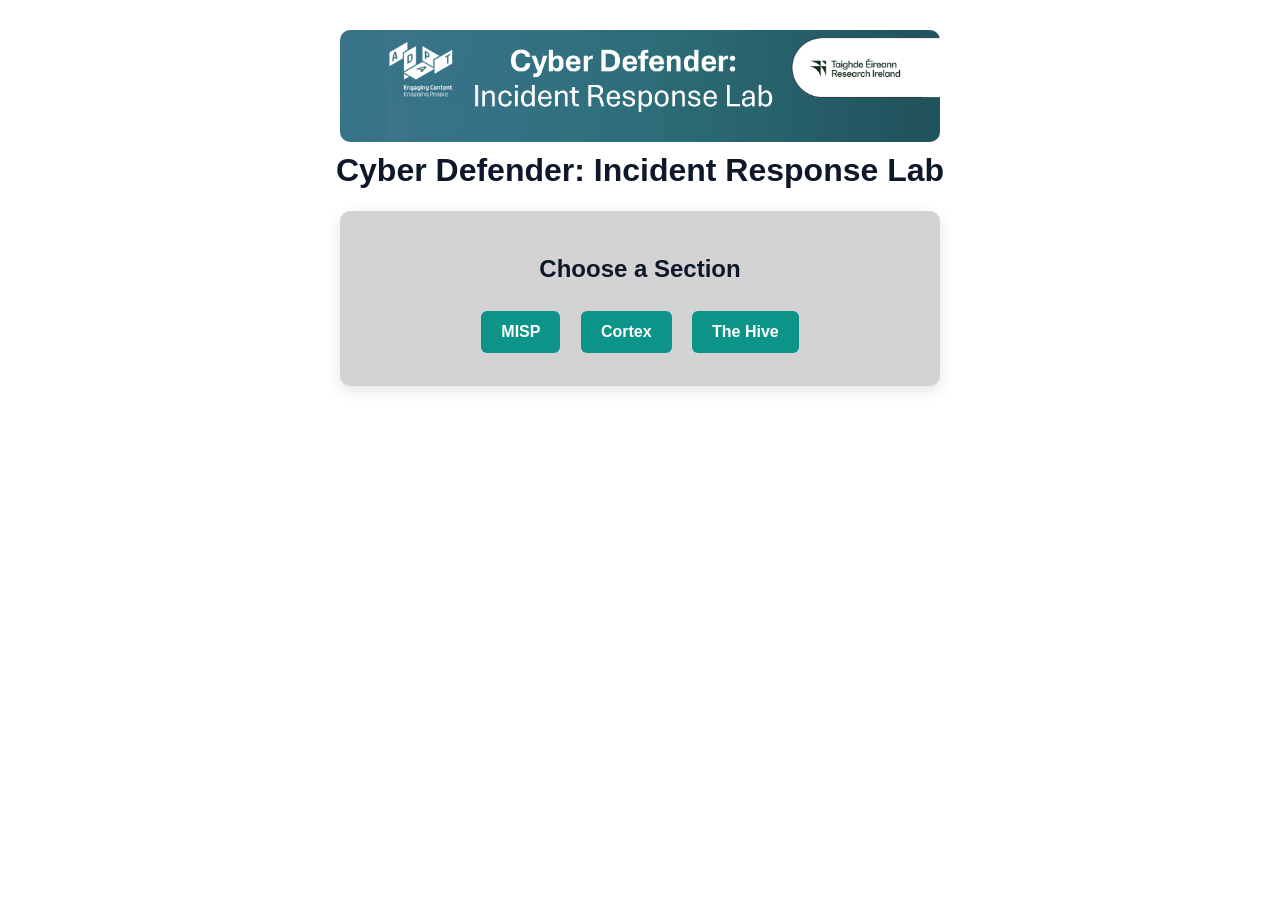
==== index.html @ 7904b923 "Update index.html" ====
<!DOCTYPE html>
<html lang="en">
<head>
<meta charset="UTF-8">
<title>Ransomware Incident at IR-ORG</title>

<style>
/* ---- PAGE STYLE ---- */
body{
  background:#ffffff; /* White overall */
  color:#0f172a;
  font-family: Arial, sans-serif;
  text-align:center;
  margin:0;
  padding:20px;
}

h1{
  margin-top:5px;
}

button{
  padding:12px 20px;
  margin:8px;
  font-size:16px;
  font-weight:600;
  border:none;
  border-radius:6px;
  cursor:pointer;
  background:#0d9488; /* Darker teal */
  color:white;
}

button:hover{
  opacity:0.9;
}

input{
  padding:10px;
  font-size:16px;
  width:100%; /* Full width of section box */
  max-width:100%;
  border-radius:6px;
  border:1px solid #ccc;
  text-align:center;
}

.feedback{
  margin-top:12px;
  font-size:18px;
}

.correct{ color:#16a34a; }
.wrong{ color:#dc2626; }

/* BIG MATCHING BOXES */
.big-box{
  background:#d3d3d3; /* Darker light gray */
  width:600px;
  max-width:95%;
  margin:20px auto;
  padding:25px;
  border-radius:10px;
  box-shadow:0 5px 15px rgba(0,0,0,0.1);
  box-sizing:border-box;
}

/* LOGO SIZE MATCHES BOX */
img{
  width:600px;
  max-width:95%;
  margin:10px auto;
  display:block;
  border-radius:10px;
}

/* SECTIONS */
.section{
  display:none;
}
</style>
</head>

<body>

<!-- LOGO -->
<img src="logo.png" alt="Cyber Defender Logo">

<h1>Cyber Defender: Incident Response Lab</h1>

<!-- SECTION MENU -->
<div id="menu" class="big-box">
  <h2>Choose a Section</h2>

  <button onclick="showSection('misp')">MISP</button>
  <button onclick="showSection('cortex')">Cortex</button>
  <button onclick="showSection('hive')">The Hive</button>
</div>

<!-- ============================= -->
<!-- ----------- MISP ------------ -->
<!-- ============================= -->
<div id="misp" class="section big-box">
  <h2>MISP</h2>

  <p><b>1. What threat actor is responsible for the incident?</b></p>
  <input type="text" id="misp-answer" placeholder="Type your answer">
  <br><br>
  <button onclick="checkText('misp-answer','anantra')">Submit Answer</button>
  <div class="feedback"></div>
  <br>
  <button onclick="finishSection()">Finish Section</button>
</div>

<!-- ============================= -->
<!-- ---------- Cortex ----------- -->
<!-- ============================= -->
<div id="cortex" class="section big-box">
  <h2>Cortex</h2>

  <p><b>1. What IP is malicious?</b></p>
  <input type="text" id="cortex-answer" placeholder="Type your answer">
  <br><br>
  <button onclick="checkText('cortex-answer','1.1.1.1')">Submit Answer</button>
  <div class="feedback"></div>
  <br>
  <button onclick="finishSection()">Finish Section</button>
</div>

<!-- ============================= -->
<!-- ----------- The Hive -------- -->
<!-- ============================= -->
<div id="hive" class="section big-box">
  <h2>The Hive</h2>

  <p><b>1. What observable domain name has been added to the case?</b></p>
  <input type="text" id="hive-answer" placeholder="Type your answer">
  <br><br>
  <button onclick="checkText('hive-answer','domain.com')">Submit Answer</button>
  <div class="feedback"></div>
  <br>
  <button onclick="finishSection()">Finish Section</button>
</div>

<!-- ============================= -->
<!-- ---------- SCRIPT ----------- -->
<!-- ============================= -->
<script>

function showSection(sectionId){
  document.getElementById("menu").style.display = "none";
  document.getElementById(sectionId).style.display = "block";
}

function checkText(inputId, correctAnswer){
  let input = document.getElementById(inputId);
  let userAnswer = input.value.trim().toLowerCase();
  let expected = correctAnswer.toLowerCase();
  let feedback = input.parentElement.querySelector(".feedback");

  if(userAnswer === expected){
    feedback.innerHTML = "<span class='correct'>✅ Correct</span>";
  } else {
    feedback.innerHTML =
      "<span class='wrong'>❌ Incorrect</span><br>" +
      "Correct answer: <b>" + correctAnswer + "</b>";
  }
}

function finishSection(){
  alert("✅ Section completed.\nYou may restart or close the quiz.");
  location.reload();
}

</script>

</body>
</html>
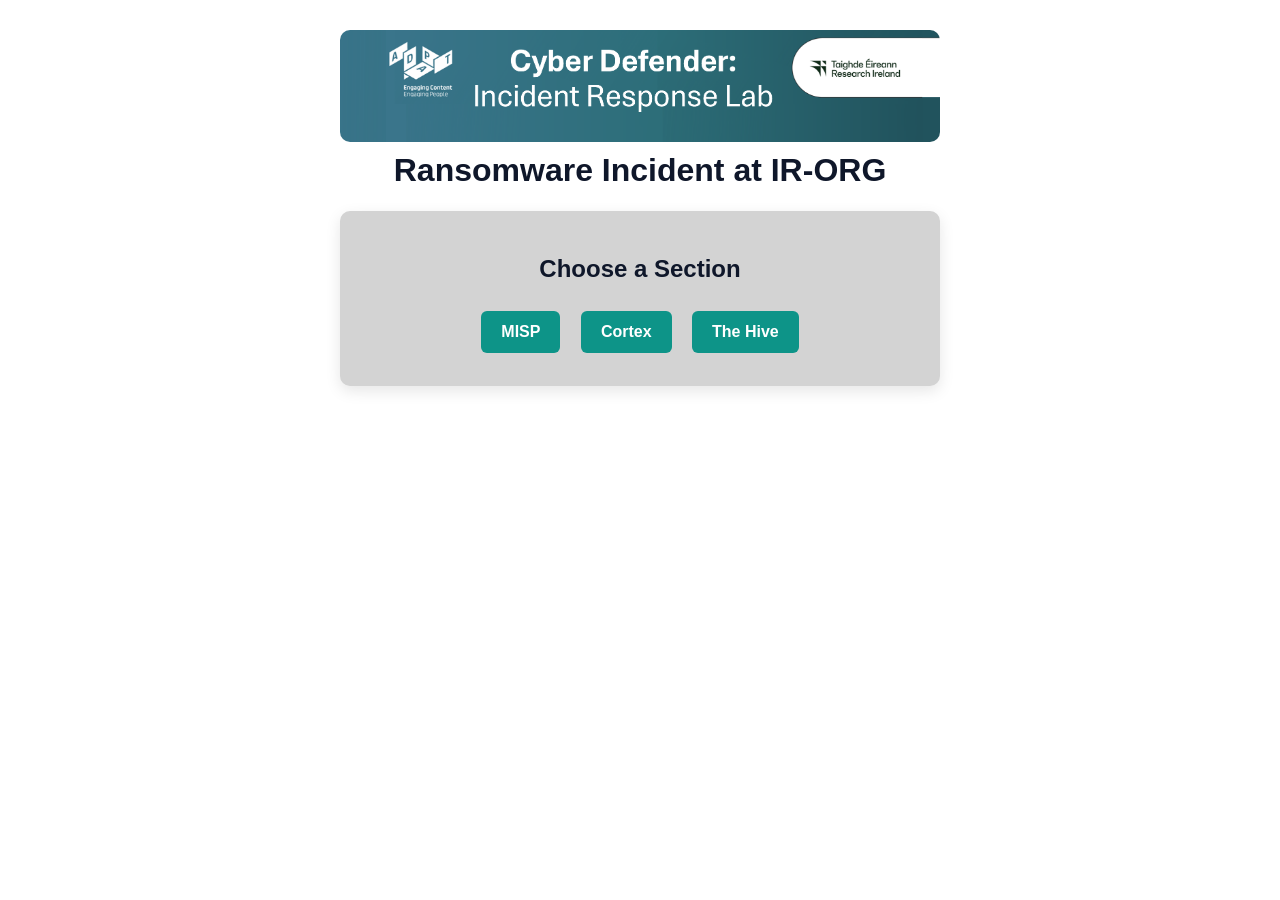
==== commit d17fc918: "Update index.html" ====
--- a/index.html
+++ b/index.html
@@ -86,7 +86,7 @@
 <!-- LOGO -->
 <img src="logo.png" alt="Cyber Defender Logo">
 
-<h1>Cyber Defender: Incident Response Lab</h1>
+<h1>Ransomware Incident at IR-ORG</h1>
 
 <!-- SECTION MENU -->
 <div id="menu" class="big-box">
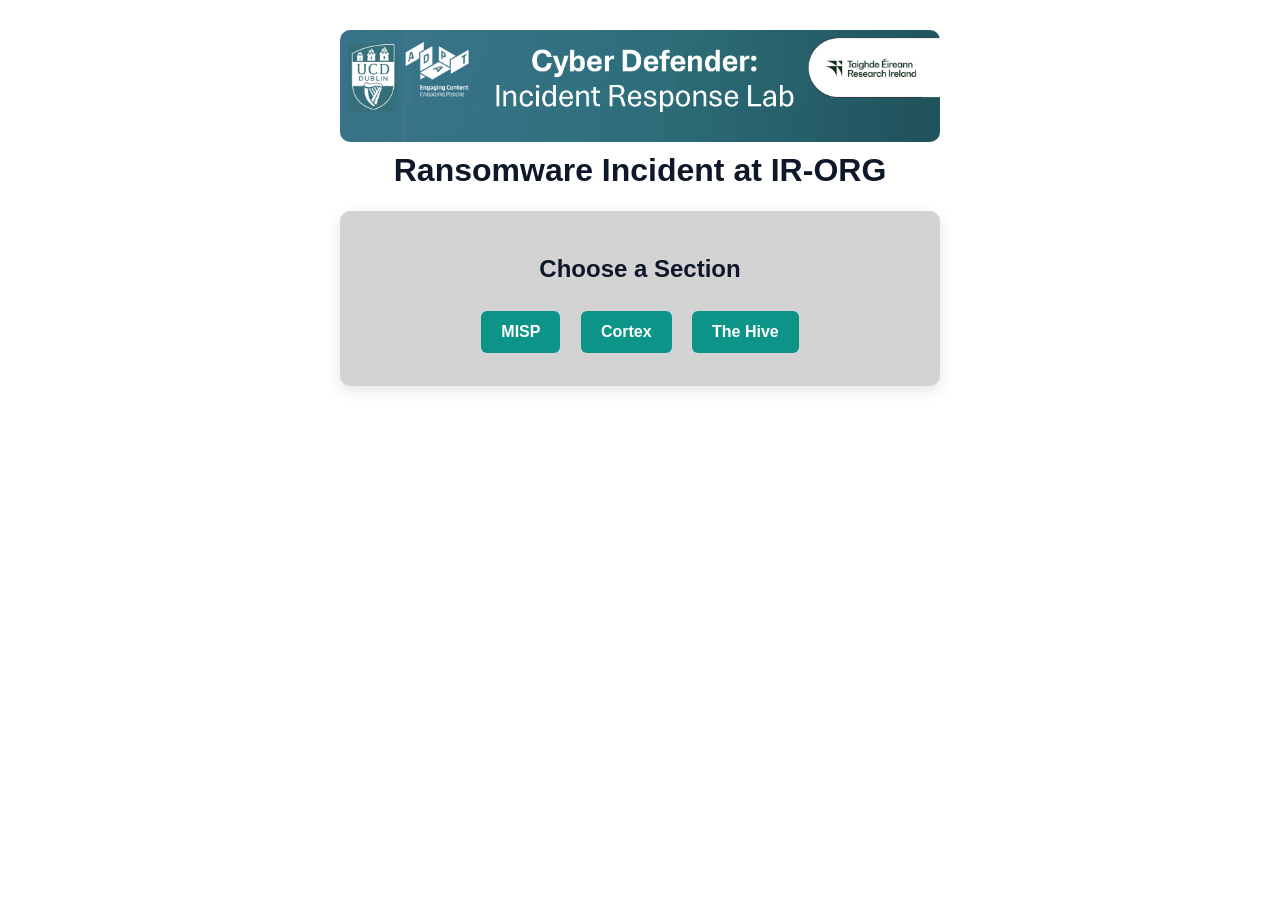
==== commit 1080c95f: "Update index.html" ====
--- a/index.html
+++ b/index.html
@@ -2,7 +2,7 @@
 <html lang="en">
 <head>
 <meta charset="UTF-8">
-<title>Ransomware Incident at IR-ORG</title>
+<title>Cyber Defender: Incident Response Lab</title>
 
 <style>
 /* ---- PAGE STYLE ---- */
@@ -27,7 +27,7 @@
   border:none;
   border-radius:6px;
   cursor:pointer;
-  background:#0d9488; /* Darker teal */
+  background:#0d9488;
   color:white;
 }
 
@@ -38,7 +38,7 @@
 input{
   padding:10px;
   font-size:16px;
-  width:100%; /* Full width of section box */
+  width:100%; 
   max-width:100%;
   border-radius:6px;
   border:1px solid #ccc;
@@ -55,7 +55,7 @@
 
 /* BIG MATCHING BOXES */
 .big-box{
-  background:#d3d3d3; /* Darker light gray */
+  background:#d3d3d3; 
   width:600px;
   max-width:95%;
   margin:20px auto;
@@ -97,55 +97,48 @@
   <button onclick="showSection('hive')">The Hive</button>
 </div>
 
-<!-- ============================= -->
 <!-- ----------- MISP ------------ -->
-<!-- ============================= -->
 <div id="misp" class="section big-box">
   <h2>MISP</h2>
 
-  <p><b>1. What threat actor is responsible for the incident?</b></p>
+  <p><b>1. What is the name of the ransomware group responsible for the incident?</b></p>
   <input type="text" id="misp-answer" placeholder="Type your answer">
   <br><br>
-  <button onclick="checkText('misp-answer','anantra')">Submit Answer</button>
+  <button onclick="checkText('misp-answer','dragonforce')">Submit Answer</button>
   <div class="feedback"></div>
   <br>
   <button onclick="finishSection()">Finish Section</button>
 </div>
 
-<!-- ============================= -->
 <!-- ---------- Cortex ----------- -->
-<!-- ============================= -->
 <div id="cortex" class="section big-box">
   <h2>Cortex</h2>
 
-  <p><b>1. What IP is malicious?</b></p>
+  <p><b>1. What is the value shown in the first "level" field for the IP address “185.59.221.75”? ?</b></p>
   <input type="text" id="cortex-answer" placeholder="Type your answer">
   <br><br>
-  <button onclick="checkText('cortex-answer','1.1.1.1')">Submit Answer</button>
+  <button onclick="checkText('cortex-answer','malicious')">Submit Answer</button>
   <div class="feedback"></div>
   <br>
   <button onclick="finishSection()">Finish Section</button>
 </div>
 
-<!-- ============================= -->
 <!-- ----------- The Hive -------- -->
-<!-- ============================= -->
 <div id="hive" class="section big-box">
   <h2>The Hive</h2>
 
-  <p><b>1. What observable domain name has been added to the case?</b></p>
+  <p><b>1. What observable domain name has a tag with "malicious"?</b></p>
   <input type="text" id="hive-answer" placeholder="Type your answer">
   <br><br>
-  <button onclick="checkText('hive-answer','domain.com')">Submit Answer</button>
+  <button onclick="checkText('hive-answer','dom3.com')">Submit Answer</button>
   <div class="feedback"></div>
   <br>
   <button onclick="finishSection()">Finish Section</button>
 </div>
 
-<!-- ============================= -->
 <!-- ---------- SCRIPT ----------- -->
-<!-- ============================= -->
-<script>
+
+  <script>
 
 function showSection(sectionId){
   document.getElementById("menu").style.display = "none";
@@ -168,7 +161,7 @@
 }
 
 function finishSection(){
-  alert("✅ Section completed.\nYou may restart or close the quiz.");
+  alert("✅ Section completed.\nYou will be redirected to the main menu.");
   location.reload();
 }
 
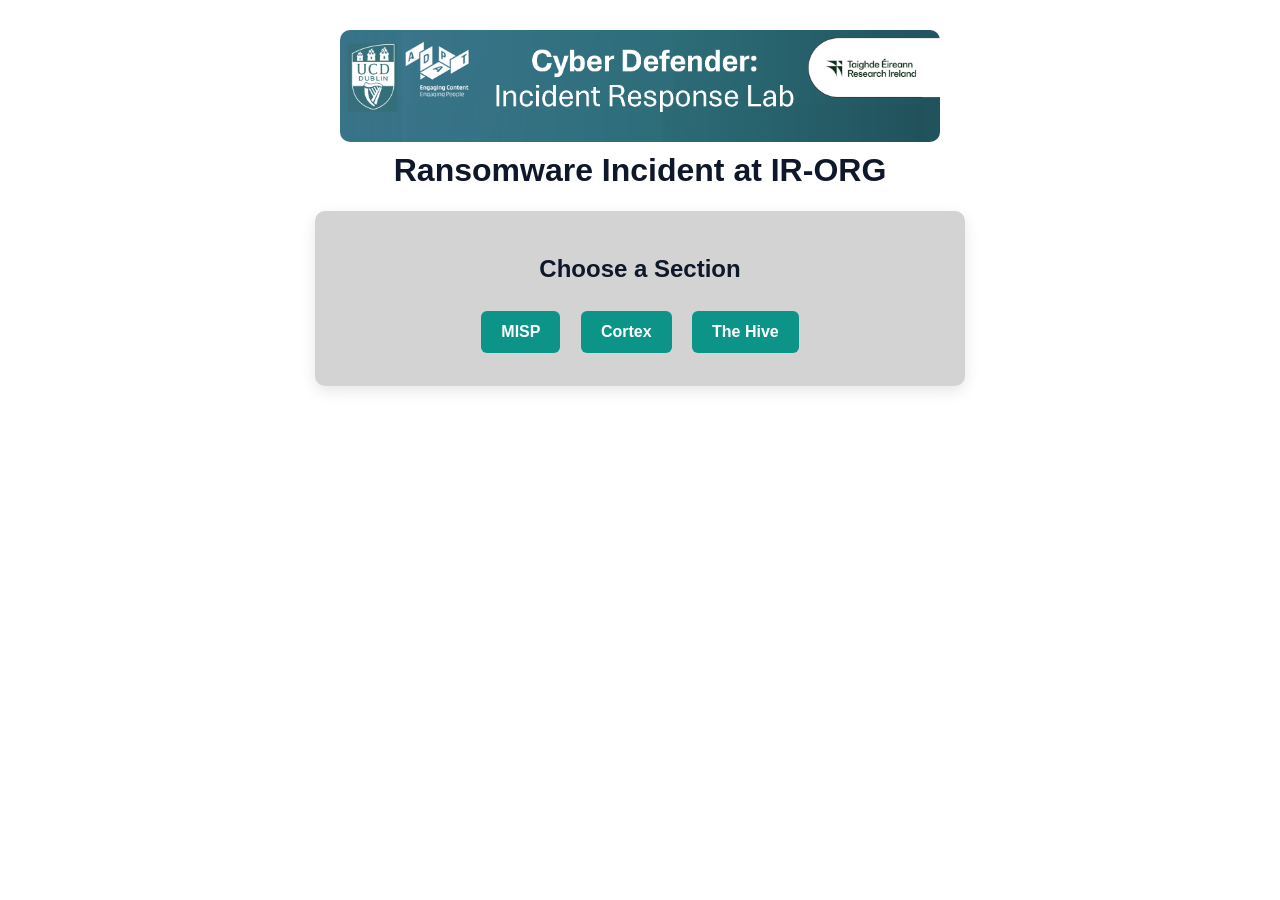
==== commit 32936674: "Update index.html" ====
--- a/index.html
+++ b/index.html
@@ -5,9 +5,9 @@
 <title>Cyber Defender: Incident Response Lab</title>
 
 <style>
-/* ---- PAGE STYLE ---- */
+
 body{
-  background:#ffffff; /* White overall */
+  background:#ffffff;
   color:#0f172a;
   font-family: Arial, sans-serif;
   text-align:center;
@@ -38,8 +38,7 @@
 input{
   padding:10px;
   font-size:16px;
-  width:100%; 
-  max-width:100%;
+  width:100%;
   border-radius:6px;
   border:1px solid #ccc;
   text-align:center;
@@ -53,19 +52,20 @@
 .correct{ color:#16a34a; }
 .wrong{ color:#dc2626; }
 
-/* BIG MATCHING BOXES */
 .big-box{
-  background:#d3d3d3; 
+  background:#d3d3d3;
   width:600px;
   max-width:95%;
   margin:20px auto;
   padding:25px;
   border-radius:10px;
   box-shadow:0 5px 15px rgba(0,0,0,0.1);
-  box-sizing:border-box;
-}
-
-/* LOGO SIZE MATCHES BOX */
+}
+
+.section{
+  display:none;
+}
+
 img{
   width:600px;
   max-width:95%;
@@ -74,75 +74,137 @@
   border-radius:10px;
 }
 
-/* SECTIONS */
-.section{
-  display:none;
-}
 </style>
 </head>
 
 <body>
 
-<!-- LOGO -->
 <img src="logo.png" alt="Cyber Defender Logo">
 
 <h1>Ransomware Incident at IR-ORG</h1>
 
-<!-- SECTION MENU -->
+<!---------------- MAIN MENU ---------------->
 <div id="menu" class="big-box">
   <h2>Choose a Section</h2>
-
   <button onclick="showSection('misp')">MISP</button>
   <button onclick="showSection('cortex')">Cortex</button>
   <button onclick="showSection('hive')">The Hive</button>
 </div>
 
-<!-- ----------- MISP ------------ -->
+<!---------------- MISP ---------------->
 <div id="misp" class="section big-box">
   <h2>MISP</h2>
-
-  <p><b>1. What is the name of the ransomware group responsible for the incident?</b></p>
-  <input type="text" id="misp-answer" placeholder="Type your answer">
+  <p>Select a question:</p>
+
+  <button onclick="showSection('misp-q1')">Question 1</button>
+  <button onclick="showSection('misp-q2')">Question 2</button>
+  <button onclick="showSection('misp-q3')">Question 3</button>
+
   <br><br>
-  <button onclick="checkText('misp-answer','dragonforce')">Submit Answer</button>
-  <div class="feedback"></div>
-  <br>
-  <button onclick="finishSection()">Finish Section</button>
-</div>
-
-<!-- ---------- Cortex ----------- -->
+  <button onclick="returnMenu()">⬅ Back to Menu</button>
+</div>
+
+<div id="misp-q1" class="section big-box">
+  <p><b>What ransomware group is responsible for the incident?</b></p>
+  <input id="misp-q1-answer">
+  <button onclick="checkText('misp-q1-answer','dragonforce')">Submit</button>
+  <div class="feedback"></div>
+</div>
+
+<div id="misp-q2" class="section big-box">
+  <p><b>What malware type is associated with this incident?</b></p>
+  <input id="misp-q2-answer">
+  <button onclick="checkText('misp-q2-answer','ransomware')">Submit</button>
+  <div class="feedback"></div>
+</div>
+
+<div id="misp-q3" class="section big-box">
+  <p><b>What organization sector was targeted?</b></p>
+  <input id="misp-q3-answer">
+  <button onclick="checkText('misp-q3-answer','healthcare')">Submit</button>
+  <div class="feedback"></div>
+</div>
+
+<!---------------- CORTEX ---------------->
 <div id="cortex" class="section big-box">
   <h2>Cortex</h2>
-
-  <p><b>1. What is the value shown in the first "level" field for the IP address “185.59.221.75”? ?</b></p>
-  <input type="text" id="cortex-answer" placeholder="Type your answer">
+  <p>Select a question:</p>
+
+  <button onclick="showSection('cortex-q1')">Question 1</button>
+  <button onclick="showSection('cortex-q2')">Question 2</button>
+  <button onclick="showSection('cortex-q3')">Question 3</button>
+
   <br><br>
-  <button onclick="checkText('cortex-answer','malicious')">Submit Answer</button>
-  <div class="feedback"></div>
-  <br>
-  <button onclick="finishSection()">Finish Section</button>
-</div>
-
-<!-- ----------- The Hive -------- -->
+  <button onclick="returnMenu()">⬅ Back to Menu</button>
+</div>
+
+<div id="cortex-q1" class="section big-box">
+  <p><b>What is the first "level" value for IP <code>185.59.221.75</code>?</b></p>
+  <input id="cortex-q1-answer">
+  <button onclick="checkText('cortex-q1-answer','malicious')">Submit</button>
+  <div class="feedback"></div>
+</div>
+
+<div id="cortex-q2" class="section big-box">
+  <p><b>What namespace appears in the first taxonomy entry?</b></p>
+  <input id="cortex-q2-answer">
+  <button onclick="checkText('cortex-q2-answer','vt')">Submit</button>
+  <div class="feedback"></div>
+</div>
+
+<div id="cortex-q3" class="section big-box">
+  <p><b>How many scanners flagged this IP as malicious?</b></p>
+  <input id="cortex-q3-answer">
+  <button onclick="checkText('cortex-q3-answer','6')">Submit</button>
+  <div class="feedback"></div>
+</div>
+
+<!---------------- THE HIVE ---------------->
 <div id="hive" class="section big-box">
   <h2>The Hive</h2>
-
-  <p><b>1. What observable domain name has a tag with "malicious"?</b></p>
-  <input type="text" id="hive-answer" placeholder="Type your answer">
+  <p>Select a question:</p>
+
+  <button onclick="showSection('hive-q1')">Question 1</button>
+  <button onclick="showSection('hive-q2')">Question 2</button>
+  <button onclick="showSection('hive-q3')">Question 3</button>
+
   <br><br>
-  <button onclick="checkText('hive-answer','dom3.com')">Submit Answer</button>
-  <div class="feedback"></div>
-  <br>
-  <button onclick="finishSection()">Finish Section</button>
-</div>
-
-<!-- ---------- SCRIPT ----------- -->
-
-  <script>
+  <button onclick="returnMenu()">⬅ Back to Menu</button>
+</div>
+
+<div id="hive-q1" class="section big-box">
+  <p><b>What domain observable is tagged as malicious?</b></p>
+  <input id="hive-q1-answer">
+  <button onclick="checkText('hive-q1-answer','dom3.com')">Submit</button>
+  <div class="feedback"></div>
+</div>
+
+<div id="hive-q2" class="section big-box">
+  <p><b>What type of observable is <code>dom3.com</code>?</b></p>
+  <input id="hive-q2-answer">
+  <button onclick="checkText('hive-q2-answer','domain')">Submit</button>
+  <div class="feedback"></div>
+</div>
+
+<div id="hive-q3" class="section big-box">
+  <p><b>Which tag describes the threat level of that observable?</b></p>
+  <input id="hive-q3-answer">
+  <button onclick="checkText('hive-q3-answer','malicious')">Submit</button>
+  <div class="feedback"></div>
+</div>
+
+<!---------------- JAVASCRIPT ---------------->
+<script>
 
 function showSection(sectionId){
-  document.getElementById("menu").style.display = "none";
-  document.getElementById(sectionId).style.display = "block";
+  document.querySelectorAll(".section").forEach(s => s.style.display="none");
+  document.getElementById("menu").style.display="none";
+  document.getElementById(sectionId).style.display="block";
+}
+
+function returnMenu(){
+  document.querySelectorAll(".section").forEach(s => s.style.display="none");
+  document.getElementById("menu").style.display="block";
 }
 
 function checkText(inputId, correctAnswer){
@@ -153,16 +215,15 @@
 
   if(userAnswer === expected){
     feedback.innerHTML = "<span class='correct'>✅ Correct</span>";
-  } else {
+  } else{
     feedback.innerHTML =
       "<span class='wrong'>❌ Incorrect</span><br>" +
       "Correct answer: <b>" + correctAnswer + "</b>";
   }
-}
-
-function finishSection(){
-  alert("✅ Section completed.\nYou will be redirected to the main menu.");
-  location.reload();
+
+  setTimeout(() => {
+    returnMenu();
+  }, 1500);
 }
 
 </script>
